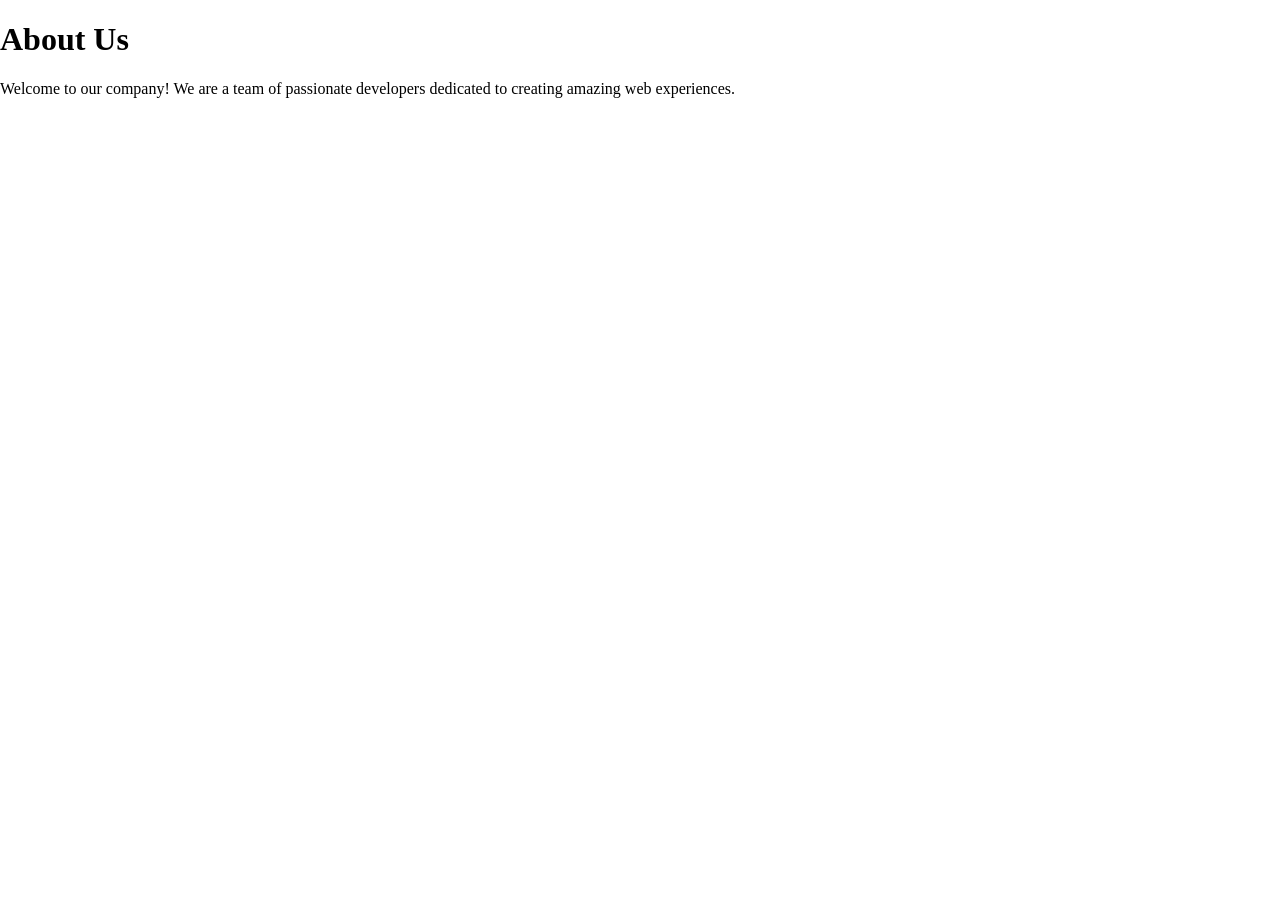
==== about.html @ c522f6e6 "Create about.html fiel" ====
<!DOCTYPE html>
<html lang="en">
  <head>
    <meta charset="UTF-8" />
    <meta name="viewport" content="width=device-width, initial-scale=1.0" />
    <title>About Us</title>
    <link rel="stylesheet" href="style.css" />
    <script src="script.js" defer></script>
  </head>
  <body>
    <h1>About Us</h1>
    <p>Welcome to our company! We are a team of passionate developers dedicated to creating amazing web experiences.</p>
  </body>
</html>
---- style.css ----
*{
    box-sizing: border-box;
}

body{
    margin: 0;
}
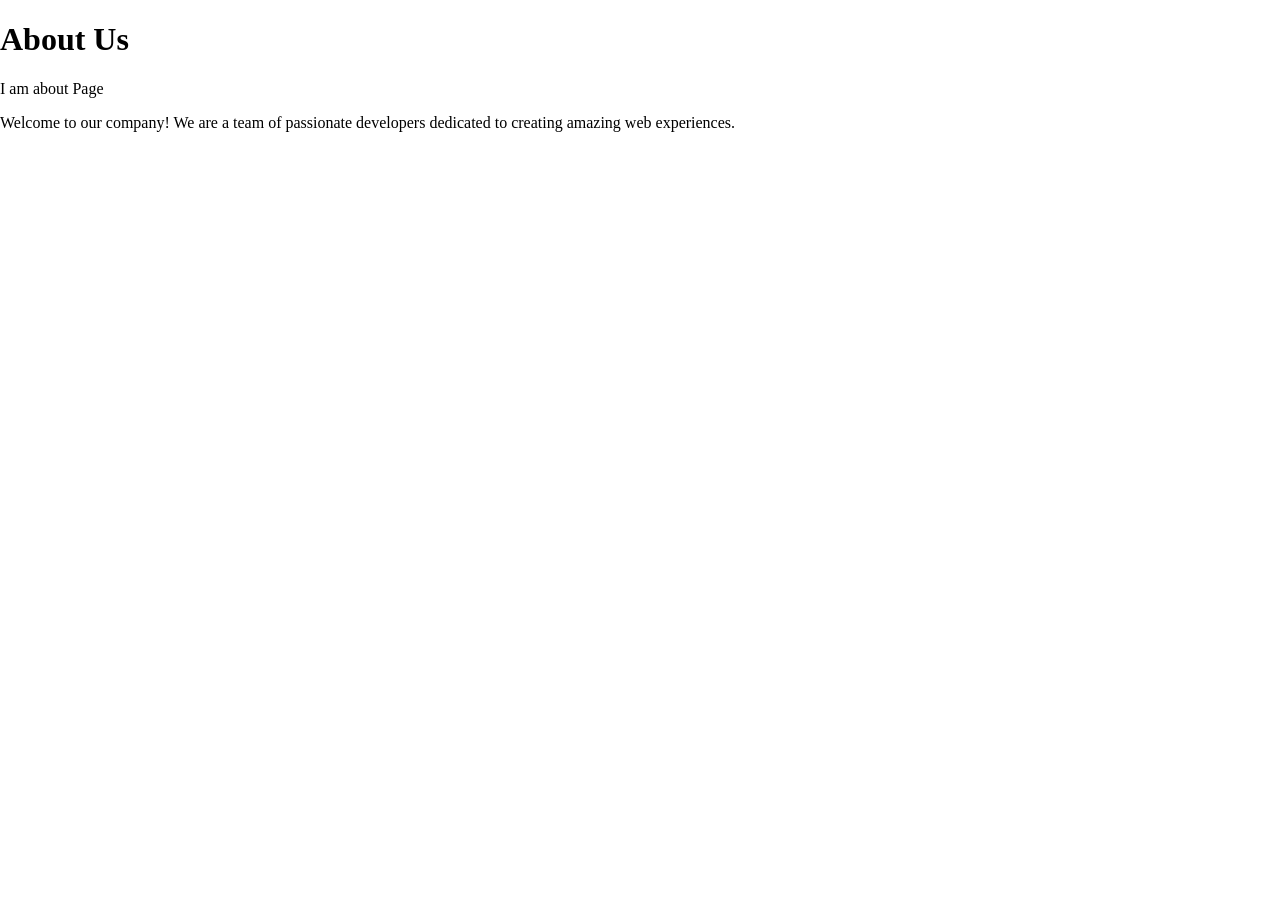
==== commit 8fdc096b: "corrct the element in about page" ====
--- a/about.html
+++ b/about.html
@@ -9,6 +9,7 @@
   </head>
   <body>
     <h1>About Us</h1>
+    <p>I am about Page </p>
     <p>Welcome to our company! We are a team of passionate developers dedicated to creating amazing web experiences.</p>
   </body>
 </html>
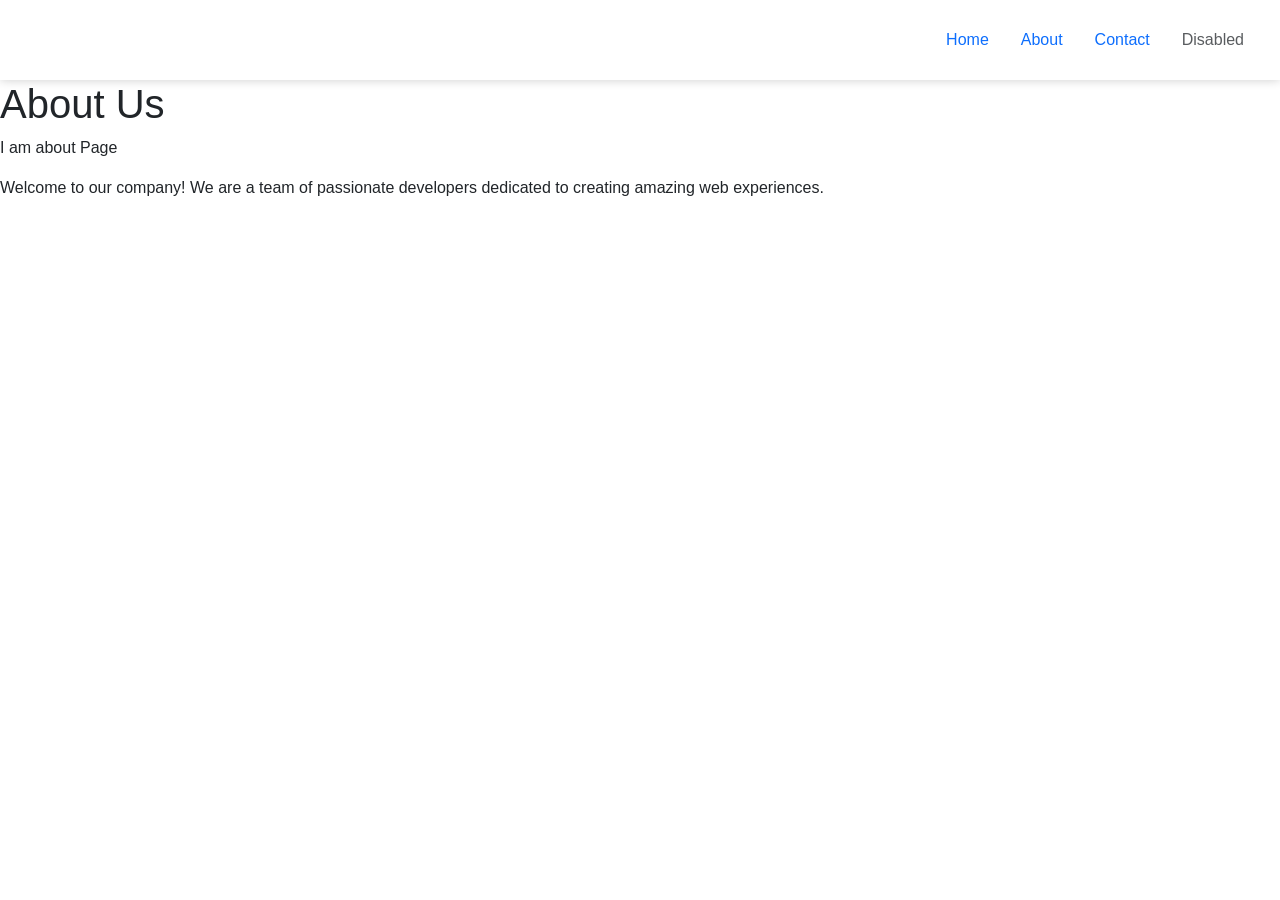
==== commit 4530c664: "add header in all files" ====
--- a/about.html
+++ b/about.html
@@ -6,10 +6,39 @@
     <title>About Us</title>
     <link rel="stylesheet" href="style.css" />
     <script src="script.js" defer></script>
+    <link
+      href="https://cdn.jsdelivr.net/npm/bootstrap@5.3.8/dist/css/bootstrap.min.css"
+      rel="stylesheet"
+      integrity="sha384-sRIl4kxILFvY47J16cr9ZwB07vP4J8+LH7qKQnuqkuIAvNWLzeN8tE5YBujZqJLB"
+      crossorigin="anonymous"
+    />
   </head>
   <body>
+     <div class="header">
+      <ul class="nav justify-content-end">
+        <li class="nav-item">
+          <a class="nav-link" href="index.html">Home</a>
+        </li>
+        <li class="nav-item">
+          <a class="nav-link active" aria-current="page" href="about.html"
+            >About</a
+          >
+        </li>
+        <li class="nav-item">
+          <a class="nav-link" href="contact.html">Contact</a>
+        </li>
+        <li class="nav-item">
+          <a class="nav-link disabled" aria-disabled="true">Disabled</a>
+        </li>
+      </ul>
+    </div>
     <h1>About Us</h1>
     <p>I am about Page </p>
     <p>Welcome to our company! We are a team of passionate developers dedicated to creating amazing web experiences.</p>
+  <script
+      src="https://cdn.jsdelivr.net/npm/bootstrap@5.3.8/dist/js/bootstrap.bundle.min.js"
+      integrity="sha384-FKyoEForCGlyvwx9Hj09JcYn3nv7wiPVlz7YYwJrWVcXK/BmnVDxM+D2scQbITxI"
+      crossorigin="anonymous"
+    ></script>
   </body>
 </html>
--- a/style.css
+++ b/style.css
@@ -1,7 +1,59 @@
-*{
-    box-sizing: border-box;
+* {
+  margin: 0;
+  padding: 0;
+  box-sizing: border-box;
+  font-family: Arial, sans-serif;
 }
 
-body{
-    margin: 0;
-}+.header {
+  background-color: white;
+  color: black;
+  padding: 20px;
+  text-align: center;
+  box-shadow: 0 0 10px rgba(0, 0, 0, 0.2);
+}
+
+.main {
+  display: flex;
+  flex-direction: column;
+  align-items: center;
+  justify-content: center;
+  height: 100vh;
+  transition: background-color 0.3s ease;
+}
+
+h1 {
+  margin-bottom: 20px;
+}
+
+.container {
+  background-color: white;
+  padding: 20px;
+  border-radius: 10px;
+  box-shadow: 0 0 10px rgba(0, 0, 0, 0.2);
+}
+.container form {
+  display: flex;
+  justify-content: center;
+  align-items: center;
+  gap: 10px;
+}
+input {
+  padding: 10px;
+  width: 400px;
+  font-size: 16px;
+}
+
+button {
+  padding: 10px 15px;
+  margin-left: 10px;
+  cursor: pointer;
+  border: none;
+  background-color: black;
+  color: white;
+  border-radius: 5px;
+}
+
+button:hover {
+  opacity: 0.8;
+}
